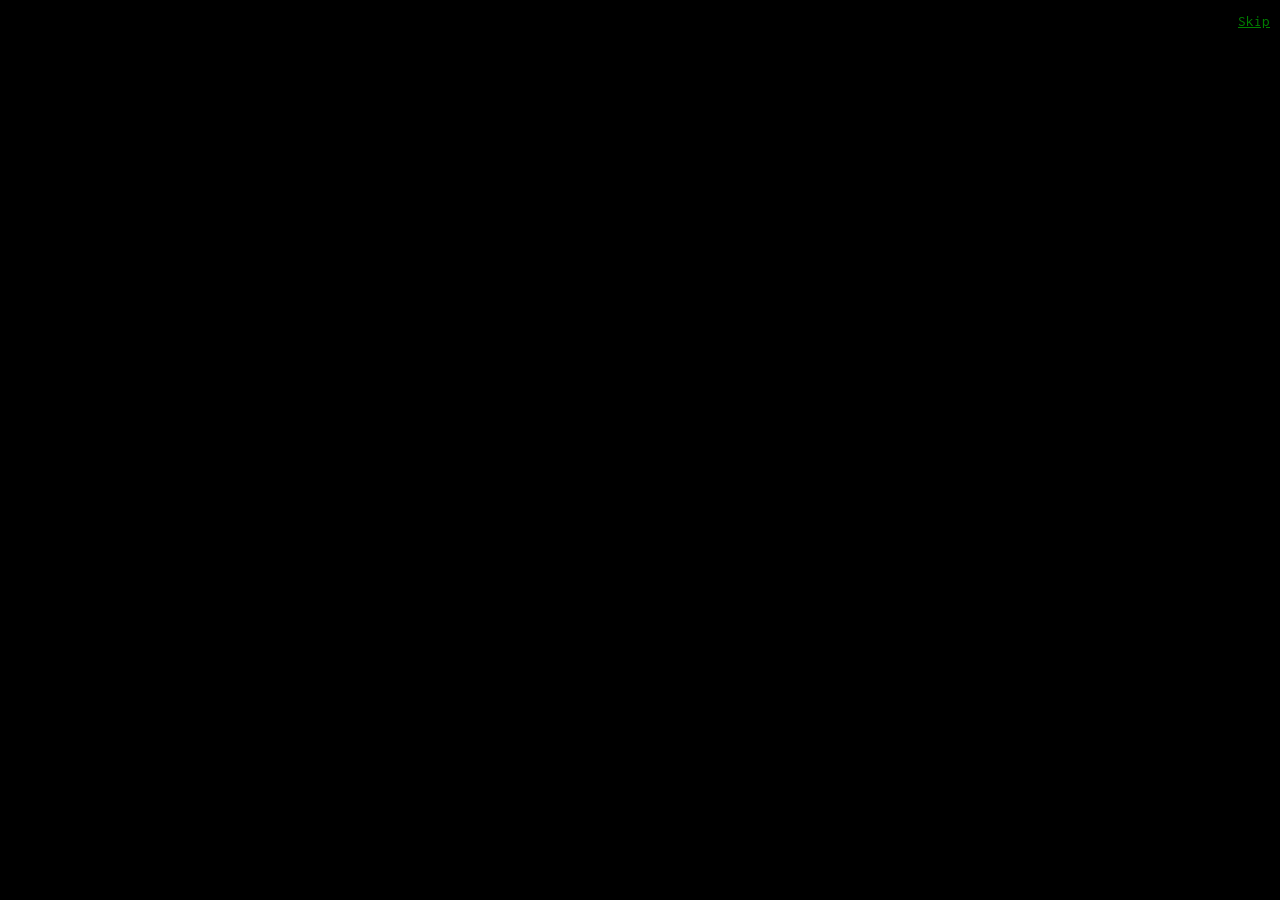
==== index.html @ de80346e "Update index.html" ====
<!DOCTYPE html>
<html>

<head>
    <link rel="stylesheet" href="https://cdnjs.cloudflare.com/ajax/libs/materialize/1.0.0/css/materialize.min.css">
    <link href="https://fonts.googleapis.com/icon?family=Material+Icons" rel="stylesheet">
    <link href="https://fonts.googleapis.com/css?family=Inconsolata&display=swap" rel="stylesheet">
    <meta name="viewport" content="width=device-width, initial-scale=1.0" />
    <link rel="stylesheet" href="/style.css">
    <link rel="stylesheet" href="/logo.css">
    <link rel="icon" type="image/png" href="/favicon.png">
    <title>Calum.GQ Games</title>
</head>
<body>
    <div class="container">
        <h4 id="hello"></h4>
    </div>
    <a class="skip" onClick="skipAnimation();">Skip</a>

    <!--Scripts-->
    <script src="https://code.jquery.com/jquery-3.4.1.min.js"></script>
    <script src="https://cdnjs.cloudflare.com/ajax/libs/materialize/1.0.0/js/materialize.min.js"></script>
    <script src="https://cdn.jsdelivr.net/npm/typeit@6.0.3/dist/typeit.min.js"></script>
    <script src="/script.js"></script>
</body>
---- style.css ----
body {
    background-color: black;
    font-family: 'Inconsolata', monospace;
    color: green;
}

a {
    color: green;
    text-decoration: underline;
}

.skip {
    position: absolute;
    top: 10px;
    right: 10px;
 }
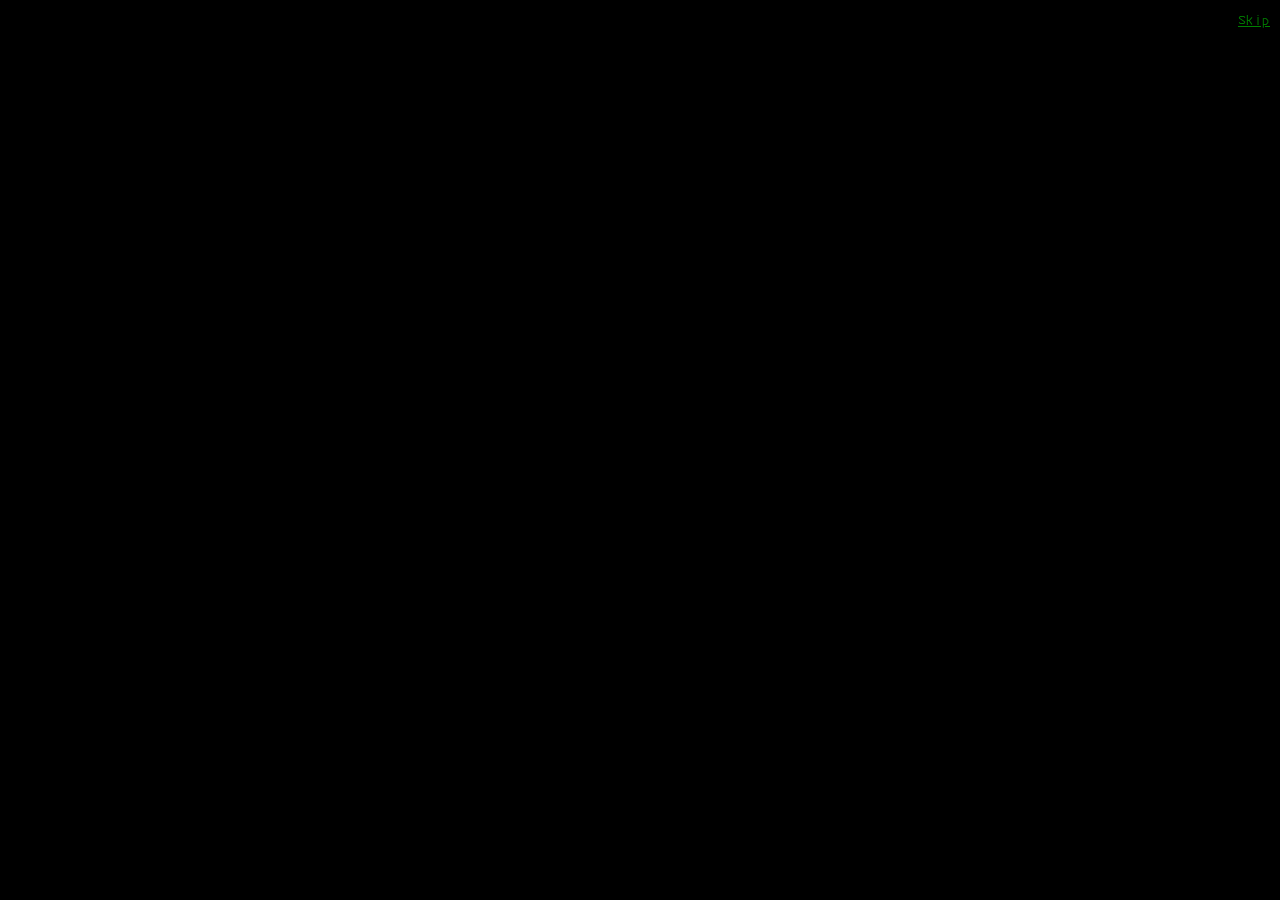
==== commit 182e82ef: "skip & new font" ====
--- a/index.html
+++ b/index.html
@@ -2,24 +2,50 @@
 <html>
 
 <head>
-    <link rel="stylesheet" href="https://cdnjs.cloudflare.com/ajax/libs/materialize/1.0.0/css/materialize.min.css">
-    <link href="https://fonts.googleapis.com/icon?family=Material+Icons" rel="stylesheet">
-    <link href="https://fonts.googleapis.com/css?family=Inconsolata&display=swap" rel="stylesheet">
-    <meta name="viewport" content="width=device-width, initial-scale=1.0" />
-    <link rel="stylesheet" href="/style.css">
-    <link rel="stylesheet" href="/logo.css">
-    <link rel="icon" type="image/png" href="/favicon.png">
-    <title>Calum.GQ Games</title>
+  <link rel="stylesheet" href="https://cdnjs.cloudflare.com/ajax/libs/materialize/1.0.0/css/materialize.min.css">
+  <link href="https://fonts.googleapis.com/icon?family=Material+Icons" rel="stylesheet">
+  <link href="https://fonts.googleapis.com/css?family=Inconsolata&display=swap" rel="stylesheet">
+  <meta name="viewport" content="width=device-width, initial-scale=1.0" />
+  <link rel="stylesheet" href="/style.css">
+  <link rel="stylesheet" href="/logo.css">
+  <link rel="icon" type="image/png" href="/favicon.png">
+  <title>Caburum Games</title>
 </head>
 <body>
-    <div class="container">
-        <h4 id="hello"></h4>
-    </div>
-    <a class="skip" onClick="skipAnimation();">Skip</a>
+  <div class="container" id="typeit-container">
+    <h4 id="typeit"></h4>
+  </div>
+  <div class="container">
+    <h4 class="text" id="text">
+      Welcome to Caburum Games!
+      <br>
+      <br>
+      <a href="/darkdarkhouse">A Dark, Dark House</a>
+      <br>
+      <a href="https://caburum.ga/Chrome-Dino-Runner">Chrome Dino Runner 2</a>
+      <br>
+      <a href="https://caburum.ga/Depression-Game">Depression Game</a>
+      <br>
+      <a href="http://orteil.dashnet.org/igm/?g=https://raw.githubusercontent.com/caburum-games/Computer-Clicker/master/game.txt">Computer Clicker Beta</a>
+      <br>
+      <a href="https://dos.caburum.ga">MS-DOS Games</a>
+      <br>
+      <a href="https://github.calum.gq/html/flappy-block.html">Flappy Block</a>
+      <br>
+      <a href="https://github.calum.gq/html/snake.html">Snake</a>
+      <br>
+      <a href="https://github.calum.gq/html/breakout.html">Breakout</a>
+      <br>
+      <a href="https://hexgl2.caburum.ga">HexGL2</a>
+      <br>
+      <a href="https://caburum.ga/cookieclicker">Cookie Clicker</a>
+    </h4>
+  </div>
+  <a class="skip">Skip</a>
 
-    <!--Scripts-->
-    <script src="https://code.jquery.com/jquery-3.4.1.min.js"></script>
-    <script src="https://cdnjs.cloudflare.com/ajax/libs/materialize/1.0.0/js/materialize.min.js"></script>
-    <script src="https://cdn.jsdelivr.net/npm/typeit@6.0.3/dist/typeit.min.js"></script>
-    <script src="/script.js"></script>
-</body>
+  <!--Scripts-->
+  <script src="https://code.jquery.com/jquery-3.4.1.min.js"></script>
+  <script src="https://cdnjs.cloudflare.com/ajax/libs/materialize/1.0.0/js/materialize.min.js"></script>
+  <script src="https://cdn.jsdelivr.net/npm/typeit@6.0.3/dist/typeit.min.js"></script>
+  <script src="/script.js"></script>
+</body>
--- a/style.css
+++ b/style.css
@@ -1,16 +1,22 @@
+@font-face {
+  font-family: 'regular3270';
+  src: url(regular3270.woff), url(regular3270.ttf);
+}
 body {
-    background-color: black;
-    font-family: 'Inconsolata', monospace;
-    color: green;
+  background-color: black;
+  font-family: 'regular3270', 'Inconsolata', monospace;
+  color: green;
 }
-
 a {
-    color: green;
-    text-decoration: underline;
+  color: green;
+  text-decoration: underline;
+  cursor: pointer;
 }
-
 .skip {
-    position: absolute;
-    top: 10px;
-    right: 10px;
- }
+  position: absolute;
+  top: 10px;
+  right: 10px;
+}
+.text {
+  display: none;
+}
